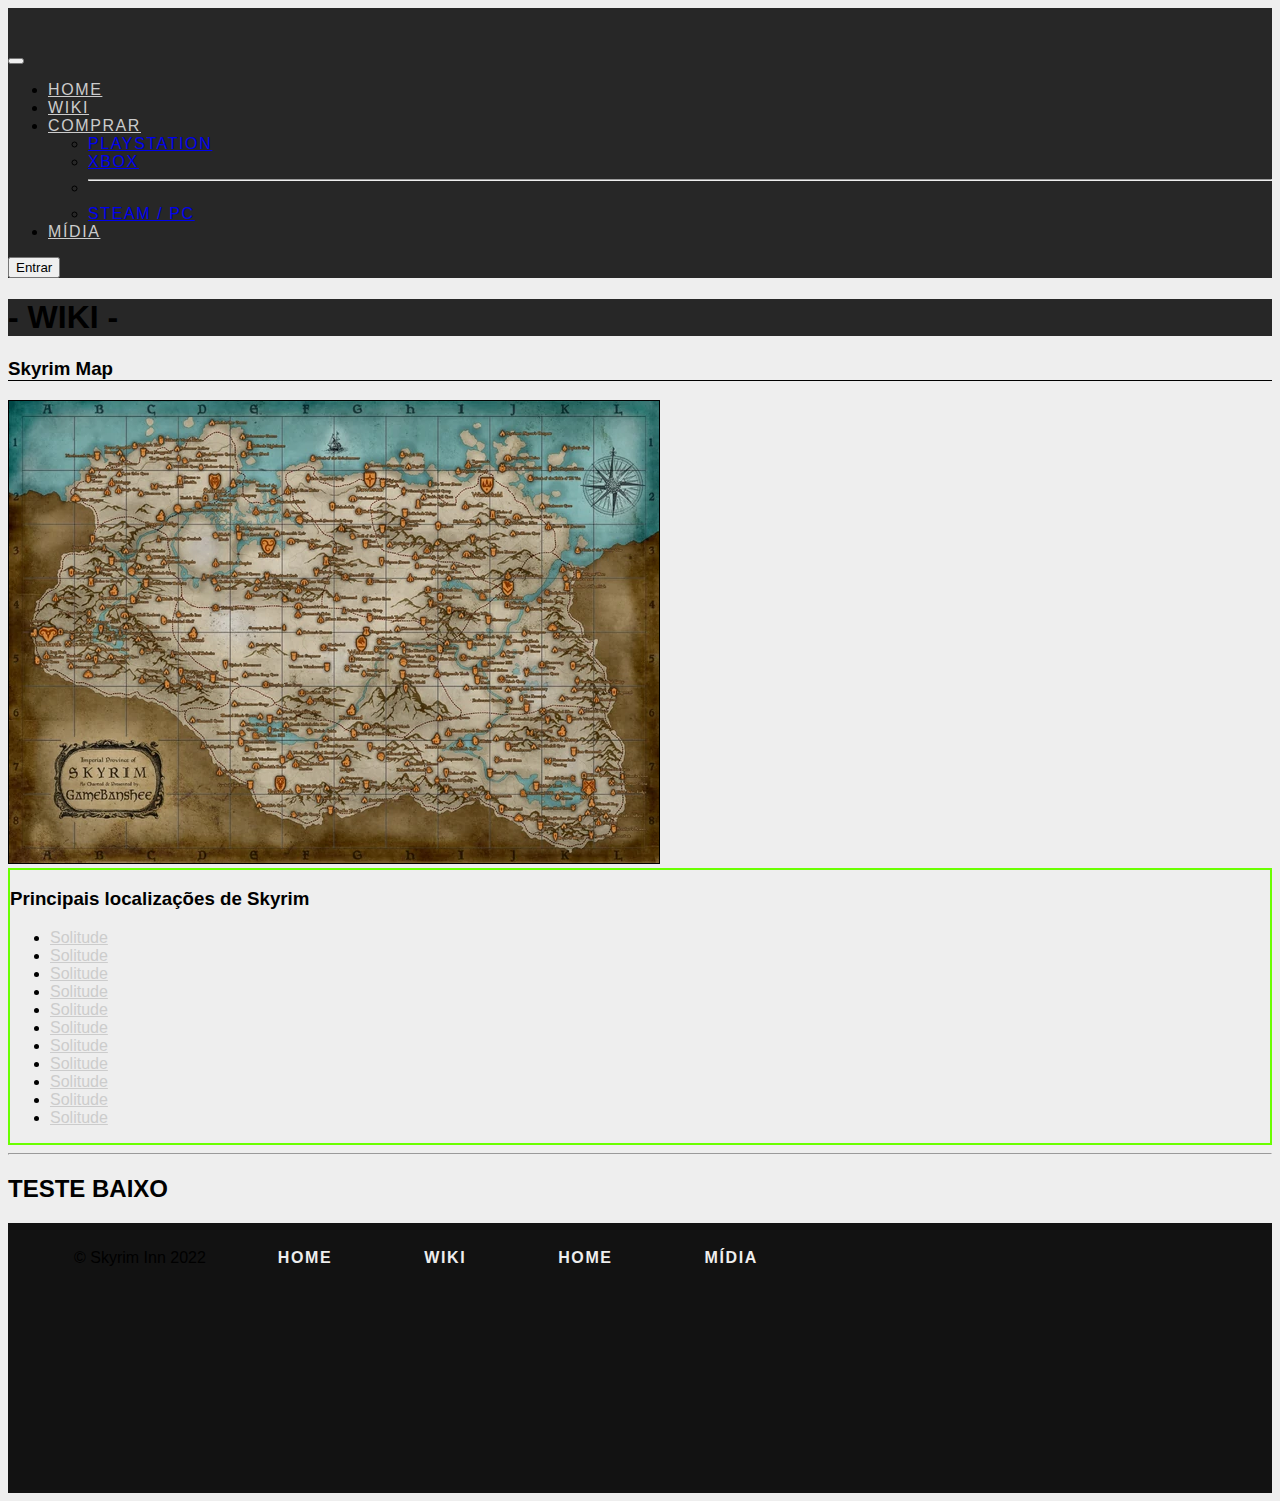
==== wiki.html @ 71aac6a0 "andamento wiki" ====
<!DOCTYPE html>
<html lang="pt-br">

<head>
    <meta charset="UTF-8">
    <meta http-equiv="X-UA-Compatible"
        content="IE=edge">
    <meta name="viewport"
        content="width=device-width, initial-scale=1.0">

    <!-- Bootstrap -->
    <link
        href="https://cdn.jsdelivr.net/npm/bootstrap@5.2.0/dist/css/bootstrap.min.css"
        rel="stylesheet"
        integrity="sha384-gH2yIJqKdNHPEq0n4Mqa/HGKIhSkIHeL5AyhkYV8i59U5AR6csBvApHHNl/vI1Bx"
        crossorigin="anonymous">

    <!-- Font Awesome -->
    <link rel="stylesheet"
        href="https://cdnjs.cloudflare.com/ajax/libs/font-awesome/6.1.2/css/all.min.css"
        integrity="sha512-1sCRPdkRXhBV2PBLUdRb4tMg1w2YPf37qatUFeS7zlBy7jJI8Lf4VHwWfZZfpXtYSLy85pkm9GaYVYMfw5BC1A=="
        crossorigin="anonymous"
        referrerpolicy="no-referrer" />

    <!-- CSS -->
    <link rel="stylesheet"
        href="./css/styles/index.css">
    <link rel="stylesheet" href="./css/styles/wiki.css">



    <title>Skyrim Inn - Wiki</title>
</head>

<body>

    <!-- Início Header -->
    <header class="sticky-top">
        <nav
            class="navbar navbar-expand-md bg-nav p-3">
            <div
                class="container-fluid">
                <a id="logoNav"
                    class="navbar-brand"
                    href="index.html">Skyrim
                    Inn</a>
                <button
                    class="navbar-toggler"
                    type="button"
                    data-bs-toggle="collapse"
                    data-bs-target="#navHeader"
                    aria-controls="navHeader"
                    aria-expanded="false"
                    aria-label="Toggle navigation">
                    <span
                        class="navbar-toggler-icon"></span>
                </button>
                <div class="collapse navbar-collapse"
                    id="navHeader">
                    <ul
                        class="navbar-nav me-auto mb-2 mb-lg-0">
                        <li
                            class="nav-item">
                            <a class="nav-link active"
                                aria-current="page"
                                href="index.html">Home</a>
                        </li>
                        <li
                            class="nav-item">
                            <a class="nav-link"
                                href="#wikiMain">Wiki</a>
                        </li>
                        <li
                            class="nav-item dropdown">
                            <a class="nav-link dropdown-toggle"
                                href="#"
                                role="button"
                                data-bs-toggle="dropdown"
                                aria-expanded="false">
                                Comprar
                            </a>
                            <ul
                                class="dropdown-menu">
                                <li><a class="dropdown-item"
                                        href="https://store.playstation.com/pt-br/product/UP1003-PPSA03746_00-SKY10ANNIVERSARY">Playstation</a>
                                </li>
                                <li><a class="dropdown-item"
                                        href="https://www.xbox.com/pt-BR/games/store/the-elder-scrolls-v-skyrim-anniversary-edition/9PBN02CTMRTH/0010/B41T554WTXZS">Xbox</a>
                                </li>
                                <li>
                                    <hr
                                        class="dropdown-divider">
                                </li>
                                <li><a class="dropdown-item"
                                        href="https://store.steampowered.com/sub/626153/">Steam
                                        /
                                        PC</a>
                                </li>
                            </ul>
                        </li>
                        <li
                            class="nav-item">
                            <a class="nav-link"
                                href="#">Mídia</a>
                        </li>
                    </ul>
                    <form class="d-flex"
                        role="search">
                        <button
                            class="btn btn-outline-warning"
                            type="submit">Entrar</button>
                    </form>
                </div>
            </div>
        </nav>
    </header><!-- Fim Header -->


    <section id="mainWiki">

        <div class="container-fluid ">
            <!-- ROW 1 -->
            <div class="row wiki d-flex justify-content-start p-3">
                <div class="col-10">
                    <div>
                        <h1 class="text-light">- WIKI -</h1>
                    </div>

                    
                </div>
            </div>
            <!-- ROW 2 -->
            <div class="row d-flex justify-content-around p-3">

                <div class="col-12 col-md-6 mb-5 mb-md-0 p-2">
                    <div>
                        <h3 class="titulo">Skyrim Map</h3>
                        <a href="./assets/Skyrimmap.jpg"><img class="img-fluid mapa my-3" src="./assets/Skyrimmap.jpg" alt="mapa de skyrim"></a>
                    </div>
                </div>

                <div class="col-12 col-md-4 mb-5 mb-md-0 p-2 b">
                    <div>
                        <h3>Principais localizações de Skyrim</h3>
                        
                        <ul class="navbar-nav">
                            <li class="nav-item"><a class="nav-link" href="#">Solitude</a></li>
                            <li class="nav-item"><a class="nav-link" href="#">Solitude</a></li>
                            <li class="nav-item"><a class="nav-link" href="#">Solitude</a></li>
                            <li class="nav-item"><a class="nav-link" href="#">Solitude</a></li>
                            <li class="nav-item"><a class="nav-link" href="#">Solitude</a></li>
                            <li class="nav-item"><a class="nav-link" href="#">Solitude</a></li>
                            <li class="nav-item"><a class="nav-link" href="#">Solitude</a></li>
                            <li class="nav-item"><a class="nav-link" href="#">Solitude</a></li>
                            <li class="nav-item"><a class="nav-link" href="#">Solitude</a></li>
                            <li class="nav-item"><a class="nav-link" href="#">Solitude</a></li>
                            <li class="nav-item"><a class="nav-link" href="#">Solitude</a></li>
                            
                        </ul>
                    </div>
                </div>

            </div>

            <hr>
            <!-- ROW 3 -->
            <div class="row p-3">
                <div class="col-12 p-2">

                    <div>
                        <h2>TESTE BAIXO</h2>
                    </div>

                </div>
            </div>

        </div>
    </section>

    <footer class="d-flex align-items-center">
        <div class="container">
            <div class="row">
                <div class="col-12 d-flex justify-content-center">

                    

                    <ul>
                        <li><div class="nav-brand text-light">
                            &copy; Skyrim Inn 2022
                        </div></li>
                        <li><a href="#">Home</a></li>
                        <li><a href="#">Wiki</a></li>
                        <li><a href="#">Home</a></li>
                        <li><a href="#">Mídia</a></li>
                    </ul>
                    
                </div>
            </div>
        </div>
    </footer>

    <!-- Bootstrap -->
    <script
        src="https://cdn.jsdelivr.net/npm/bootstrap@5.2.0/dist/js/bootstrap.bundle.min.js"
        integrity="sha384-A3rJD856KowSb7dwlZdYEkO39Gagi7vIsF0jrRAoQmDKKtQBHUuLZ9AsSv4jD4Xa"
        crossorigin="anonymous"></script>
    <script
        src="https://cdn.jsdelivr.net/npm/@popperjs/core@2.11.5/dist/umd/popper.min.js"
        integrity="sha384-Xe+8cL9oJa6tN/veChSP7q+mnSPaj5Bcu9mPX5F5xIGE0DVittaqT5lorf0EI7Vk"
        crossorigin="anonymous"></script>

    <!-- JavaScript -->
    <script
        src="./js/script.js"></script>
</body>

</html>
---- css/styles/index.css ----
.b {
    border: 2px solid rgb(106, 255, 0);
}



@import url('https://fonts.googleapis.com/css2?family=Roboto:wght@400;700&display=swap');



/* ------------------------------------------------ */



body {
    background-color: #121212;
    font-family: 'Roboto', sans-serif;
    background-image: url(/assets/sk2.jpg);
    background-repeat: no-repeat;
    background-position: center;
    background-size: cover;
    background-attachment: fixed;
}


/* HEADER E NAV */
header {
    text-transform: uppercase;
    letter-spacing: 0.1em;

}

footer {
    height: 30vh;
    width: 100%;
    background-color: #121212;
}

footer ul {
    display: flex;
    list-style: none;
}

footer ul li {
    padding: 1em;
    margin: 10px;
}

footer ul li a{
    color: #eee;
    text-decoration: none;
    text-transform: uppercase;
    letter-spacing: 0.1em;
    padding: 10px 20px;
    font-weight: bold;
    border-radius: 5px;
    transition: all 0.2s ease-in-out;
}

footer ul li a:hover {
    color: #000;
    background-color: #fff;

}

/* ------- NAV------ */

.bg-nav {
    background-color: #272727;
}

.nav-link {
    color: #ccc !important;
}

.nav-link:hover {
    color: #7a7a7a !important;
}

#logoNav {
    background-image: url(https://elderscrolls.bethesda.net/images/franchise-icon-elderscrolls.svg?b311f6752dbd0cab50f4dbff2a12afcd);
    clip: auto;
    color: transparent;
    display: block;
    height: 0;
    margin: 0;
    overflow: hidden;
    padding: 0;
    text-indent: 100%;
    white-space: nowrap;
    width: 0;
    background-position-y: center;
    background-repeat: no-repeat;
    display: block;
    height: 39px;
    margin: 0 16px 0 0;
    order: 0;
    width: 172px;
}

/* -----------------  HOME -------------------- */

#home {
    height: 100vh;
    display: flex;
    align-items: center;
    
}

#home h3 {
    font-size: clamp(1em, 1.5vw, 2em);
}

#home p {
    font-size: clamp(0.6em, 0.7vw, 1.2em);
}



.divCapa {
    background-color: #000;
    border: 1px solid #fff;
}

.divTrailer iframe{
    margin-top: 1em;
}

.tituloTrailer {
    padding: 1em 0 1em 0;
    border-bottom: 2px solid #ccc;
    color: #eee;
    letter-spacing: 0.080em;
    text-transform: uppercase
}

.tituloTrailer p {
    text-transform: none;
}


/* -------------- CARDS ------------------- */

.card {
    background-color: #000 !important;
    color: #fff !important;
}


.bg-content {
    background-color: rgba(0, 0, 0, 0.8);
}

.mainHomeTitle {
    border-bottom: 2px solid #fff;
}

@media (min-width:240px) and (max-width:400px) {
    iframe {
        width: 100%;
        height: 200px;
    }
}
---- css/styles/wiki.css ----
body {
    background-color: #eee;
    background-image: none;
}

.titulo {
    border-bottom: 1px solid #000;
}

.wiki {
    background-color: #272727;
}

.mapa {
    border: 1px solid #000;
}
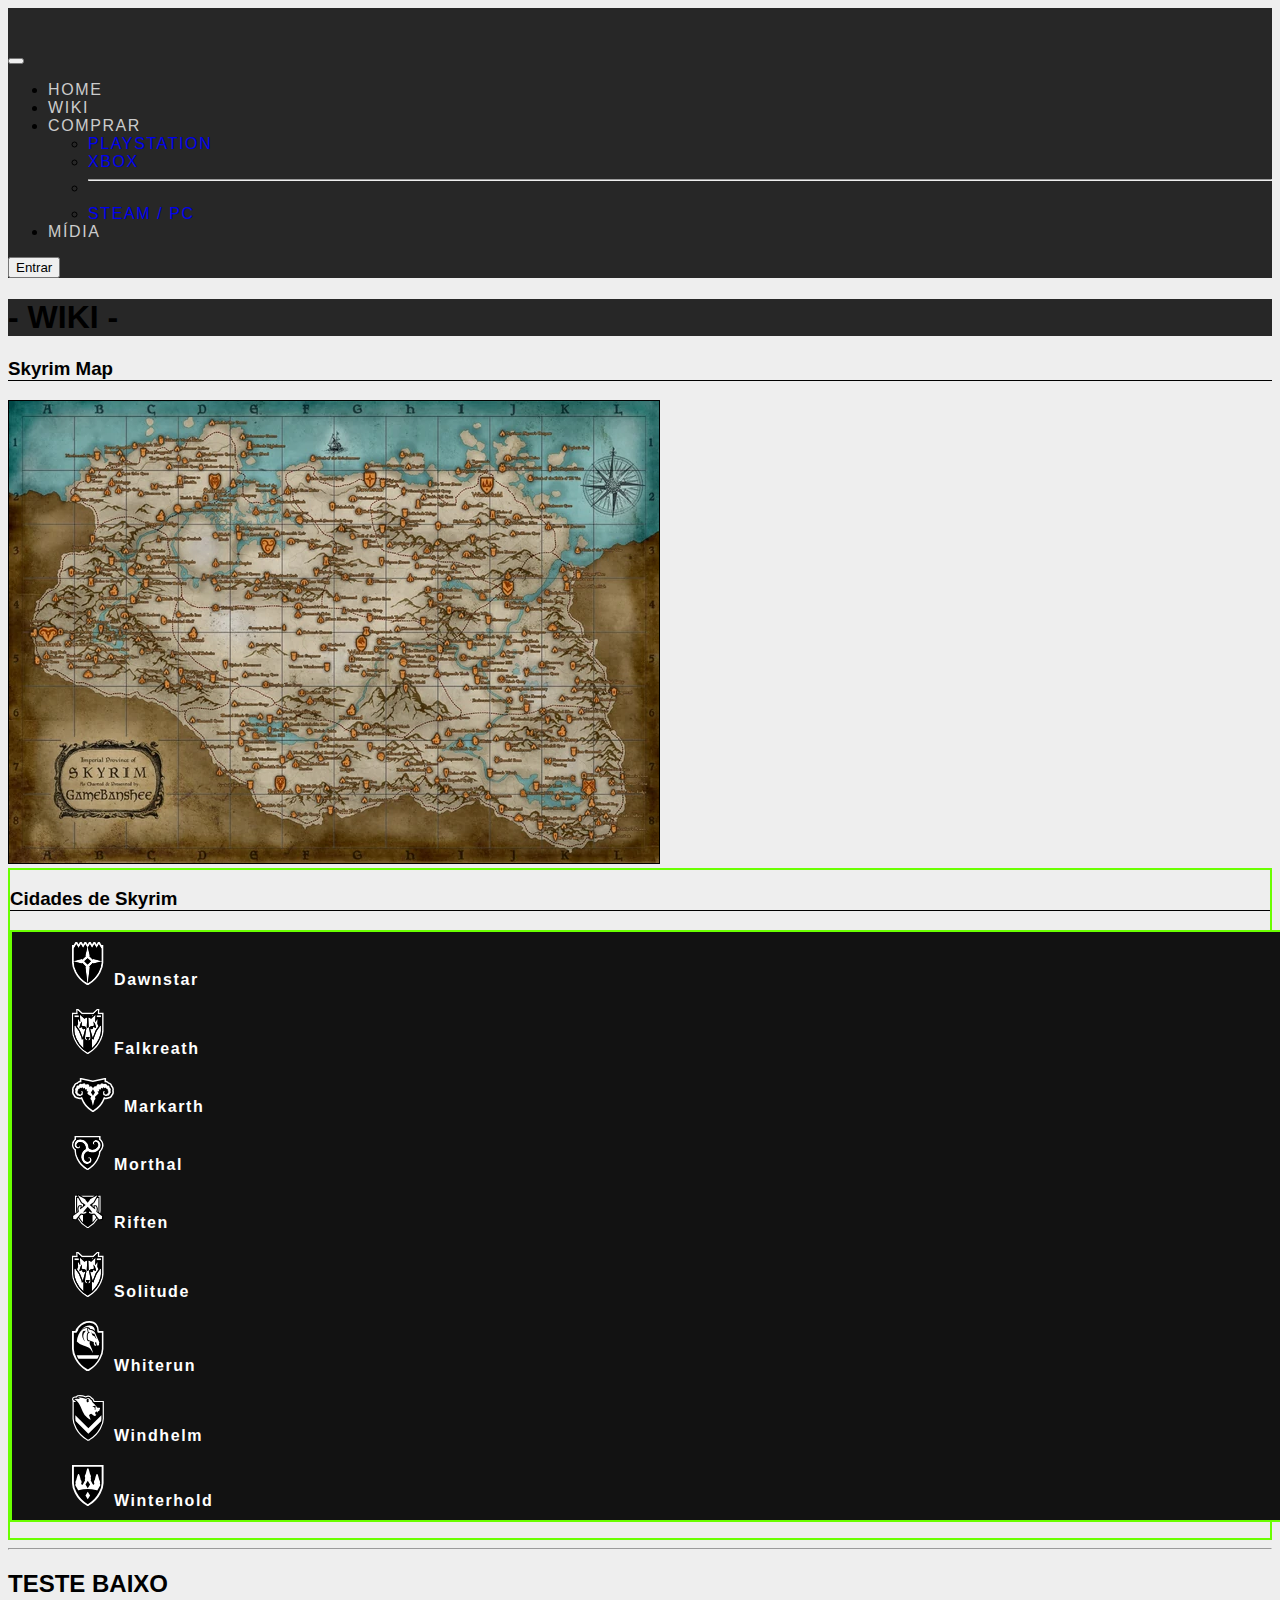
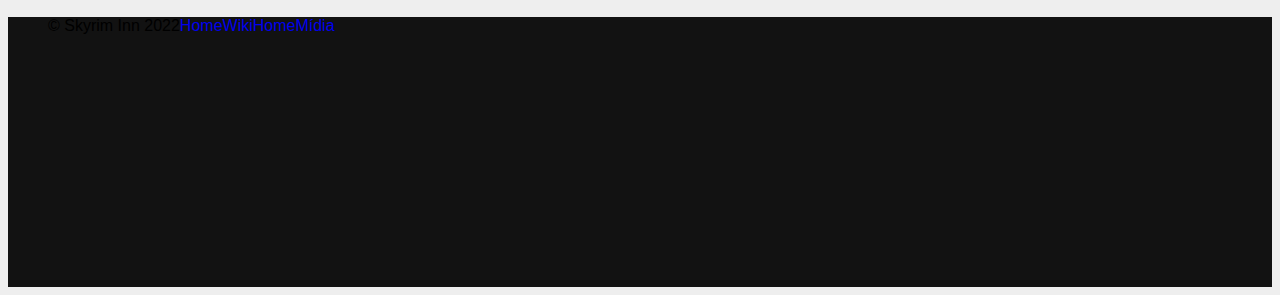
==== commit e50ff974: "cidades skyrim list" ====
--- a/wiki.html
+++ b/wiki.html
@@ -107,7 +107,7 @@
                     <form class="d-flex"
                         role="search">
                         <button
-                            class="btn btn-outline-warning"
+                            class="btn btn-outline-danger"
                             type="submit">Entrar</button>
                     </form>
                 </div>
@@ -141,22 +141,28 @@
 
                 <div class="col-12 col-md-4 mb-5 mb-md-0 p-2 b">
                     <div>
-                        <h3>Principais localizações de Skyrim</h3>
+                        <h3 class="text-center titulo">Cidades de Skyrim</h3>
                         
-                        <ul class="navbar-nav">
-                            <li class="nav-item"><a class="nav-link" href="#">Solitude</a></li>
-                            <li class="nav-item"><a class="nav-link" href="#">Solitude</a></li>
-                            <li class="nav-item"><a class="nav-link" href="#">Solitude</a></li>
-                            <li class="nav-item"><a class="nav-link" href="#">Solitude</a></li>
-                            <li class="nav-item"><a class="nav-link" href="#">Solitude</a></li>
-                            <li class="nav-item"><a class="nav-link" href="#">Solitude</a></li>
-                            <li class="nav-item"><a class="nav-link" href="#">Solitude</a></li>
-                            <li class="nav-item"><a class="nav-link" href="#">Solitude</a></li>
-                            <li class="nav-item"><a class="nav-link" href="#">Solitude</a></li>
-                            <li class="nav-item"><a class="nav-link" href="#">Solitude</a></li>
-                            <li class="nav-item"><a class="nav-link" href="#">Solitude</a></li>
-                            
-                        </ul>
+
+                        <div class="divLocations p-3">
+
+                            <ul class="listLocations p-2 b">
+                                
+                                <li class="itemsLocations"><a class="linkLocations" href=""><img width="32" src="./assets/svgMap/Dawnstar.svg" alt="">Dawnstar</a></li>
+                                <li class="itemsLocations"><a class="linkLocations" href=""><img width="32" src="./assets/svgMap/Solitude.svg" alt="">Falkreath</a></li>
+                                <li class="itemsLocations"><a class="linkLocations" href=""><img width="42" src="./assets/svgMap/MarkarthSide.svg" alt="">Markarth</a></li>
+                                <li class="itemsLocations"><a class="linkLocations" href=""><img width="32" src="./assets/svgMap/Morthal.svg" alt="">Morthal</a></li>
+                                <li class="itemsLocations"><a class="linkLocations" href=""><img width="32" src="./assets/svgMap/Riften.svg" alt="">Riften</a></li>
+                                <li class="itemsLocations"><a class="linkLocations" href=""><img width="32" src="./assets/svgMap/Solitude.svg" alt="">Solitude</a></li>
+                                <li class="itemsLocations"><a class="linkLocations" href=""><img width="32" src="./assets/svgMap/Whiterun.svg" alt="">Whiterun</a></li>
+                                <li class="itemsLocations"><a class="linkLocations" href=""><img width="32" src="./assets/svgMap/Windhelm.svg" alt="">Windhelm</a></li>
+                                <li class="itemsLocations"><a class="linkLocations" href=""><img width="32" src="./assets/svgMap/Winterhold.svg" alt="">Winterhold</a></li>
+                                
+                                
+                                
+                            </ul>
+
+                        </div>
                     </div>
                 </div>
 
@@ -199,6 +205,14 @@
         </div>
     </footer>
 
+
+
+
+
+
+
+
+
     <!-- Bootstrap -->
     <script
         src="https://cdn.jsdelivr.net/npm/bootstrap@5.2.0/dist/js/bootstrap.bundle.min.js"
--- a/css/styles/index.css
+++ b/css/styles/index.css
@@ -22,6 +22,9 @@
     background-attachment: fixed;
 }
 
+a {
+    text-decoration: none;
+}
 
 /* HEADER E NAV */
 header {
@@ -32,7 +35,7 @@
 
 footer {
     height: 30vh;
-    width: 100%;
+
     background-color: #121212;
 }
 
@@ -41,12 +44,11 @@
     list-style: none;
 }
 
-footer ul li {
-    padding: 1em;
+/* footer ul li {
     margin: 10px;
-}
+} */
 
-footer ul li a{
+/* footer ul li a{
     color: #eee;
     text-decoration: none;
     text-transform: uppercase;
@@ -55,7 +57,7 @@
     font-weight: bold;
     border-radius: 5px;
     transition: all 0.2s ease-in-out;
-}
+} */
 
 footer ul li a:hover {
     color: #000;
@@ -160,4 +162,5 @@
         width: 100%;
         height: 200px;
     }
-}+}
+
--- a/css/styles/wiki.css
+++ b/css/styles/wiki.css
@@ -6,6 +6,8 @@
     background-image: none;
 }
 
+
+/* WIKI PAGE */
 .titulo {
     border-bottom: 1px solid #000;
 }
@@ -16,4 +18,32 @@
 
 .mapa {
     border: 1px solid #000;
+}
+
+/* LISTA CIDADES DE SKYRIM */
+.listLocations {
+    list-style: none;
+    background-color: #121212;
+    width: 100%;
+
+}
+
+.itemsLocations {
+    padding: 10px 20px;
+    max-width: 200px;
+    
+}
+
+.linkLocations {
+    color: #fff;
+    letter-spacing: 0.1em;
+    font-weight: bold;
+}
+
+.linkLocations img {
+    margin-right: 10px;
+}
+
+.linkLocations:hover {
+    color: #ff0000;
 }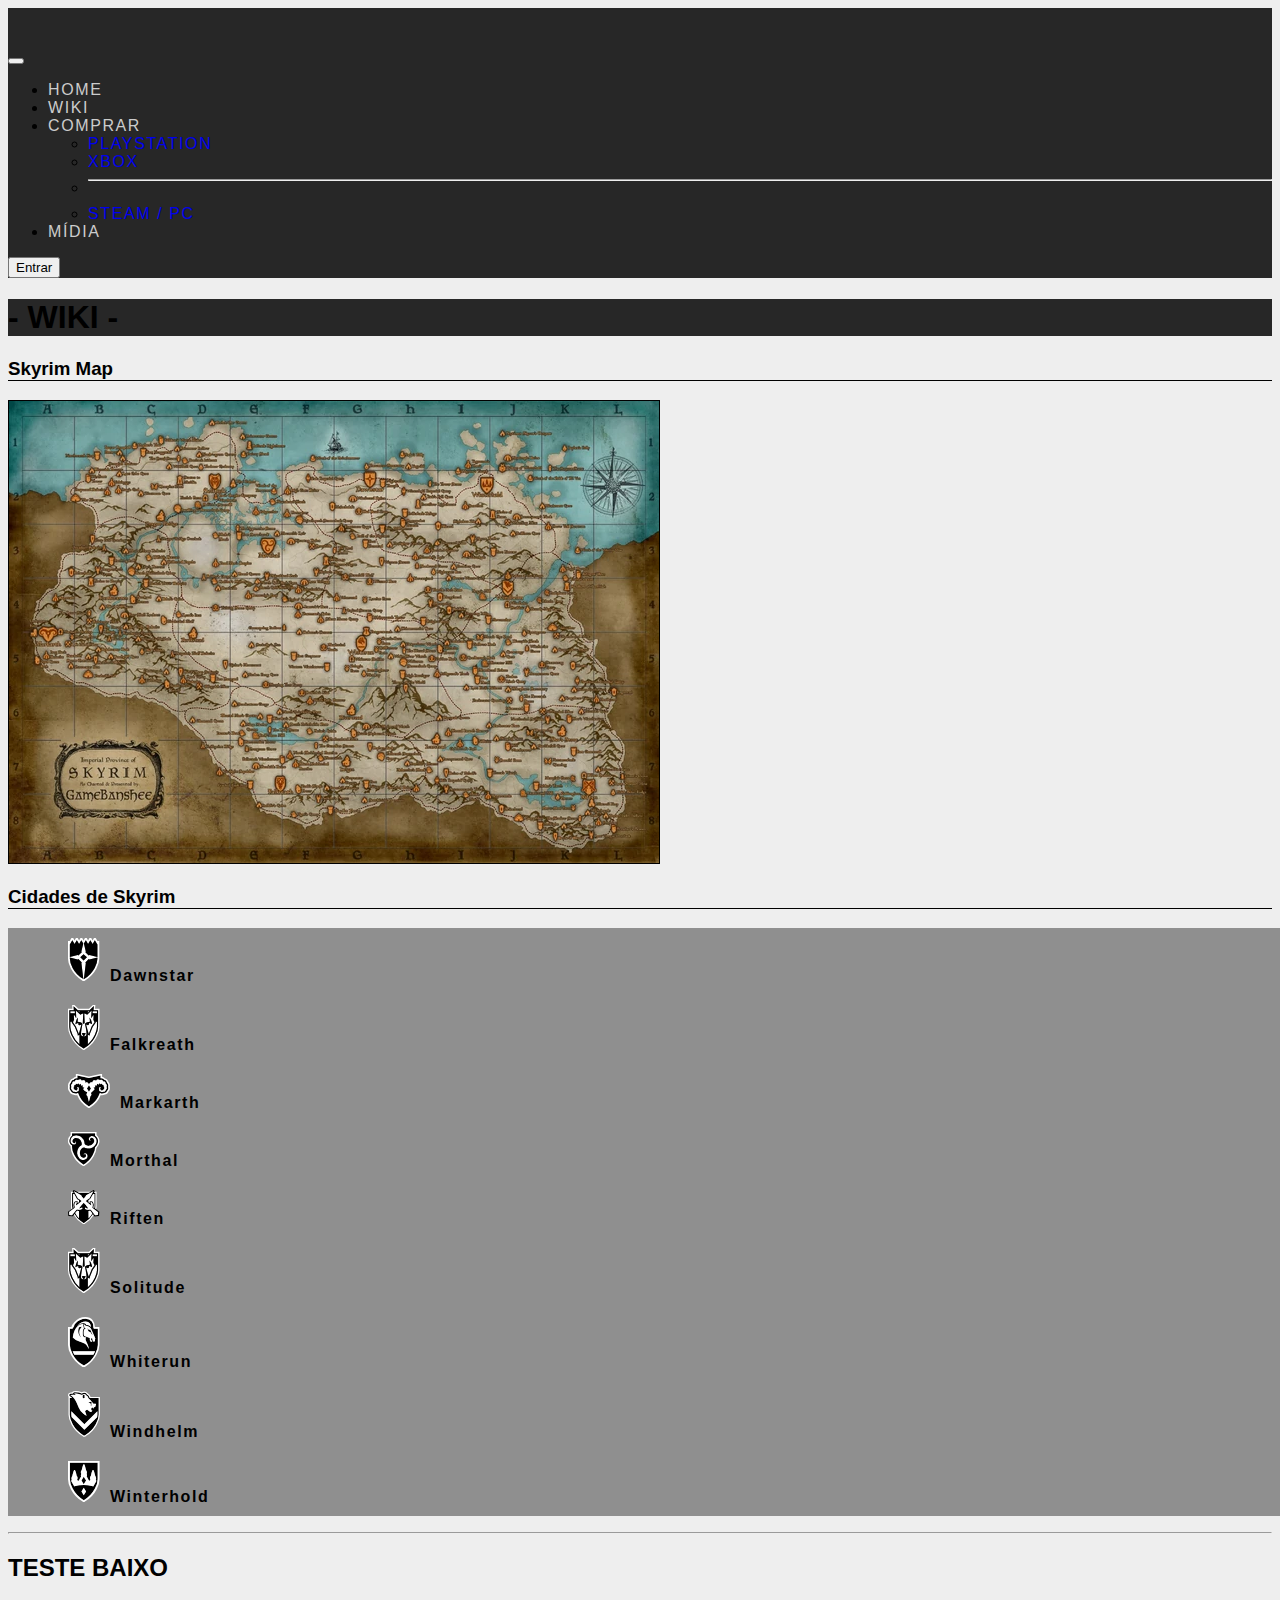
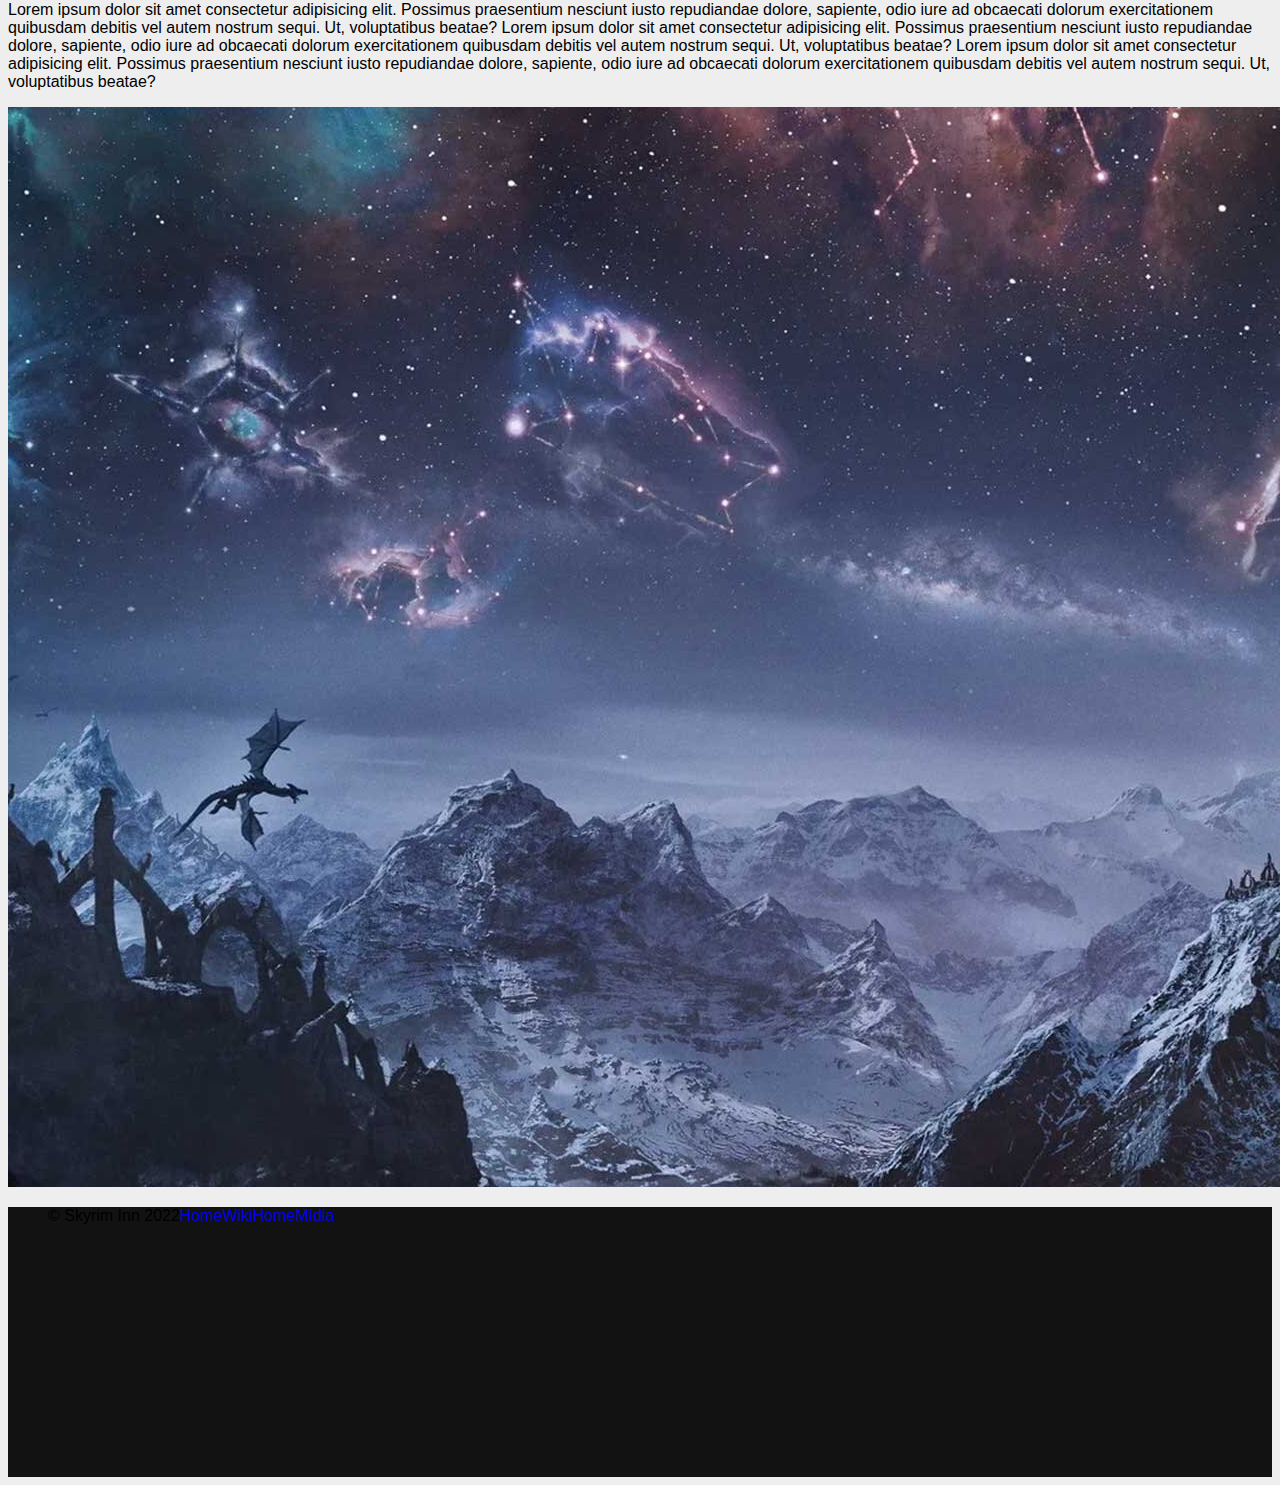
==== commit 0a4a56e4: "tentando url automatico" ====
--- a/wiki.html
+++ b/wiki.html
@@ -129,7 +129,7 @@
                     
                 </div>
             </div>
-            <!-- ROW 2 -->
+            <!-- ROW 2 (MAPA E LISTA CITY)-->
             <div class="row d-flex justify-content-around p-3">
 
                 <div class="col-12 col-md-6 mb-5 mb-md-0 p-2">
@@ -139,16 +139,16 @@
                     </div>
                 </div>
 
-                <div class="col-12 col-md-4 mb-5 mb-md-0 p-2 b">
+                <div class="col-12 col-md-4 mb-5 mb-md-0 p-2">
                     <div>
                         <h3 class="text-center titulo">Cidades de Skyrim</h3>
                         
 
                         <div class="divLocations p-3">
 
-                            <ul class="listLocations p-2 b">
-                                
-                                <li class="itemsLocations"><a class="linkLocations" href=""><img width="32" src="./assets/svgMap/Dawnstar.svg" alt="">Dawnstar</a></li>
+                            <ul class="listLocations p-2">
+                                
+                                <li class="itemsLocations"><a id="dawnstar" class="teste linkLocations" href=""><img width="32" src="./assets/svgMap/Dawnstar.svg" alt="">Dawnstar</a></li>
                                 <li class="itemsLocations"><a class="linkLocations" href=""><img width="32" src="./assets/svgMap/Solitude.svg" alt="">Falkreath</a></li>
                                 <li class="itemsLocations"><a class="linkLocations" href=""><img width="42" src="./assets/svgMap/MarkarthSide.svg" alt="">Markarth</a></li>
                                 <li class="itemsLocations"><a class="linkLocations" href=""><img width="32" src="./assets/svgMap/Morthal.svg" alt="">Morthal</a></li>
@@ -175,6 +175,18 @@
 
                     <div>
                         <h2>TESTE BAIXO</h2>
+                    </div>
+
+                    <div>
+                        <p>
+                            Lorem ipsum dolor sit amet consectetur adipisicing elit. Possimus praesentium nesciunt iusto repudiandae dolore, sapiente, odio iure ad obcaecati dolorum exercitationem quibusdam debitis vel autem nostrum sequi. Ut, voluptatibus beatae?
+                            Lorem ipsum dolor sit amet consectetur adipisicing elit. Possimus praesentium nesciunt iusto repudiandae dolore, sapiente, odio iure ad obcaecati dolorum exercitationem quibusdam debitis vel autem nostrum sequi. Ut, voluptatibus beatae?
+                            Lorem ipsum dolor sit amet consectetur adipisicing elit. Possimus praesentium nesciunt iusto repudiandae dolore, sapiente, odio iure ad obcaecati dolorum exercitationem quibusdam debitis vel autem nostrum sequi. Ut, voluptatibus beatae?
+                        </p>
+                    </div>
+
+                    <div>
+                        <img class="img-fluid" src="./assets/bg2.jpg" alt="">
                     </div>
 
                 </div>
@@ -224,8 +236,9 @@
         crossorigin="anonymous"></script>
 
     <!-- JavaScript -->
-    <script
-        src="./js/script.js"></script>
+    <script src="./js/script.js"></script>
+    <script src="./js/wiki.js"></script>
+        
 </body>
 
 </html>--- a/css/styles/wiki.css
+++ b/css/styles/wiki.css
@@ -23,7 +23,7 @@
 /* LISTA CIDADES DE SKYRIM */
 .listLocations {
     list-style: none;
-    background-color: #121212;
+    background-color: rgba(0, 0, 0, 0.4);
     width: 100%;
 
 }
@@ -35,7 +35,7 @@
 }
 
 .linkLocations {
-    color: #fff;
+    color: #000;
     letter-spacing: 0.1em;
     font-weight: bold;
 }
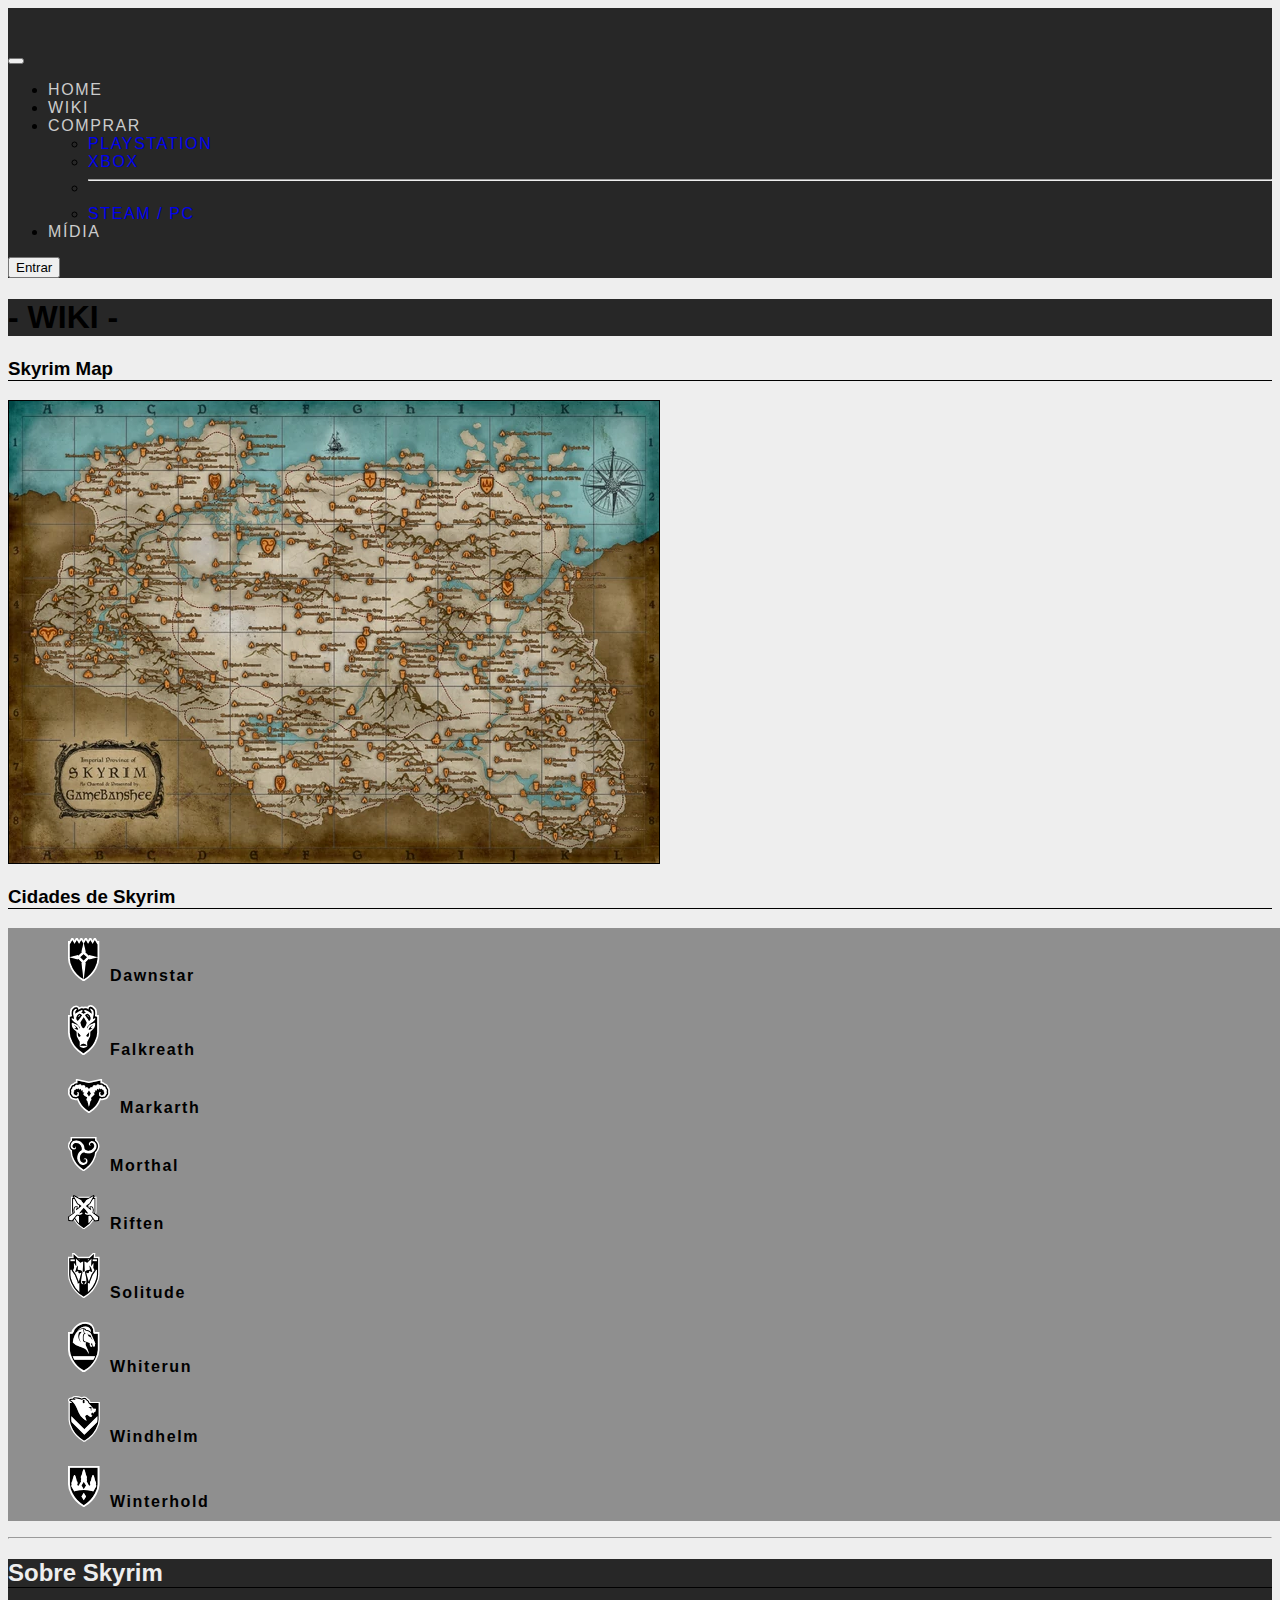
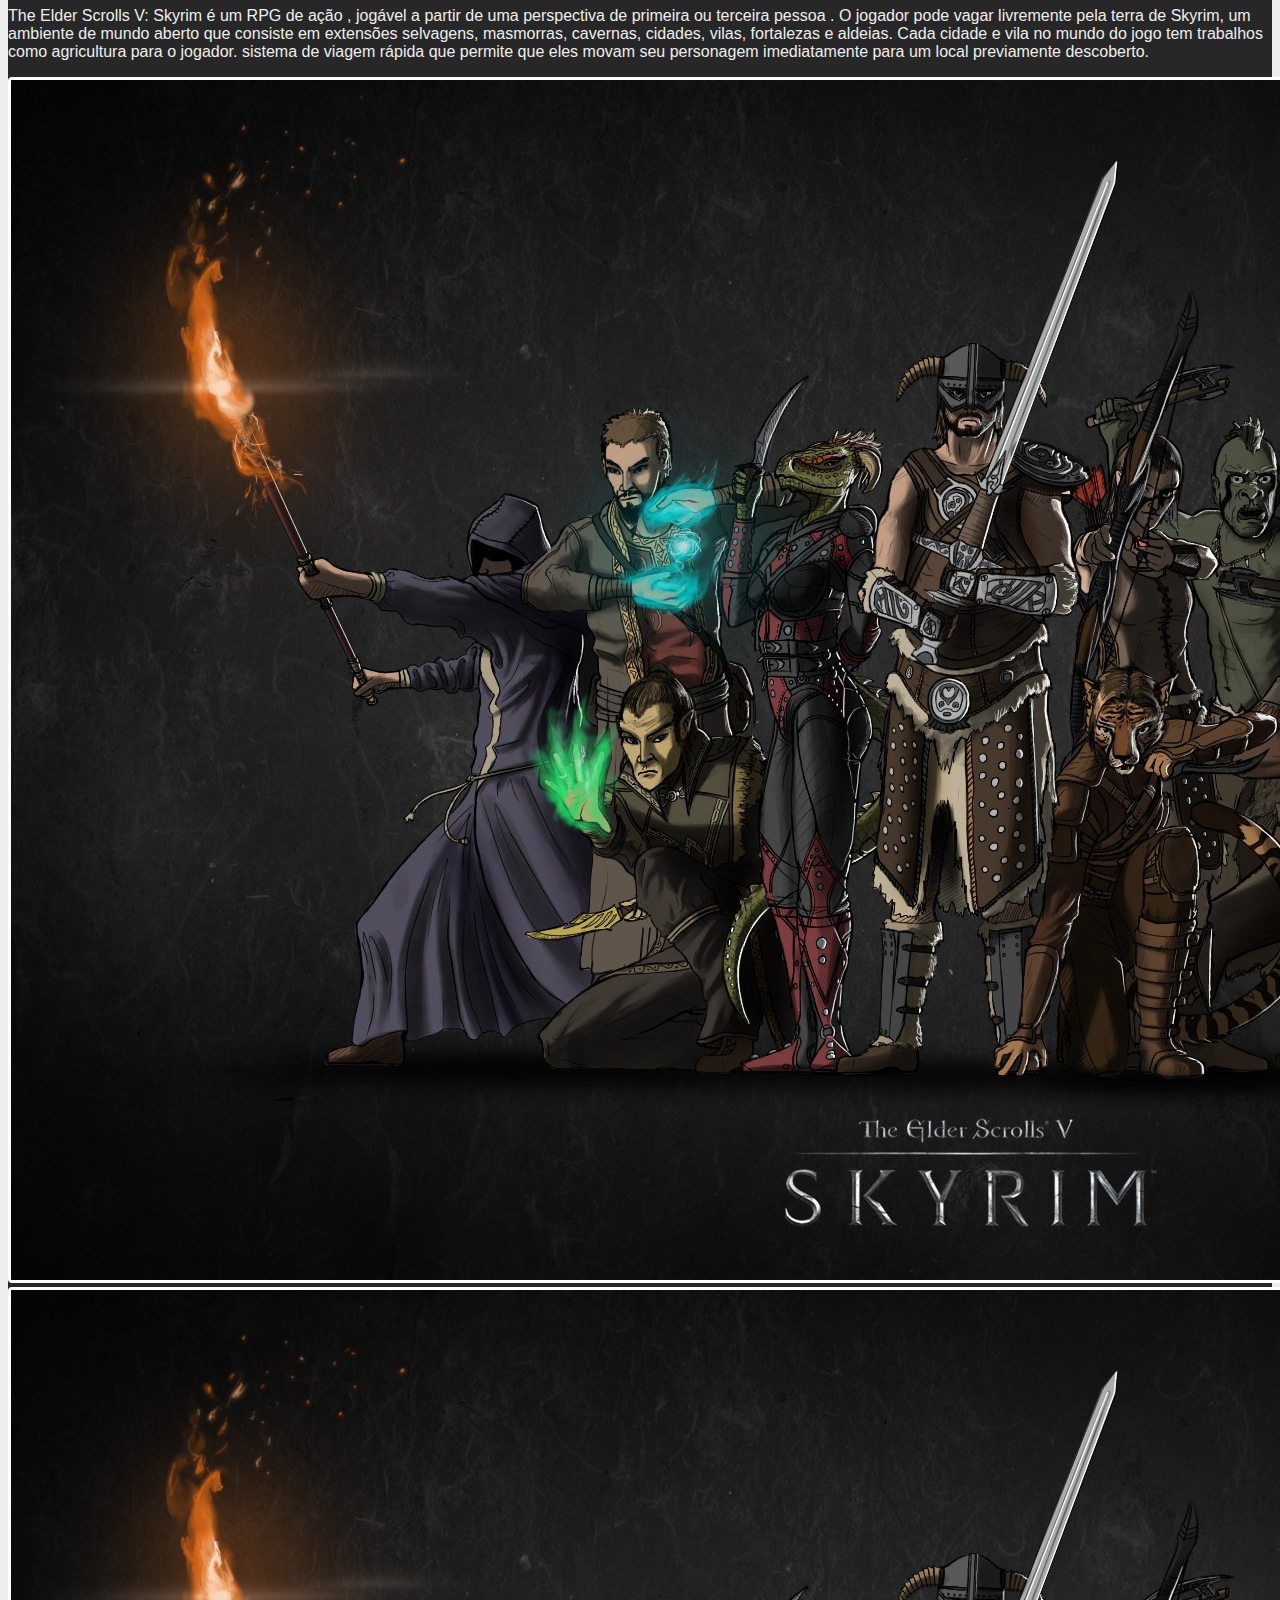
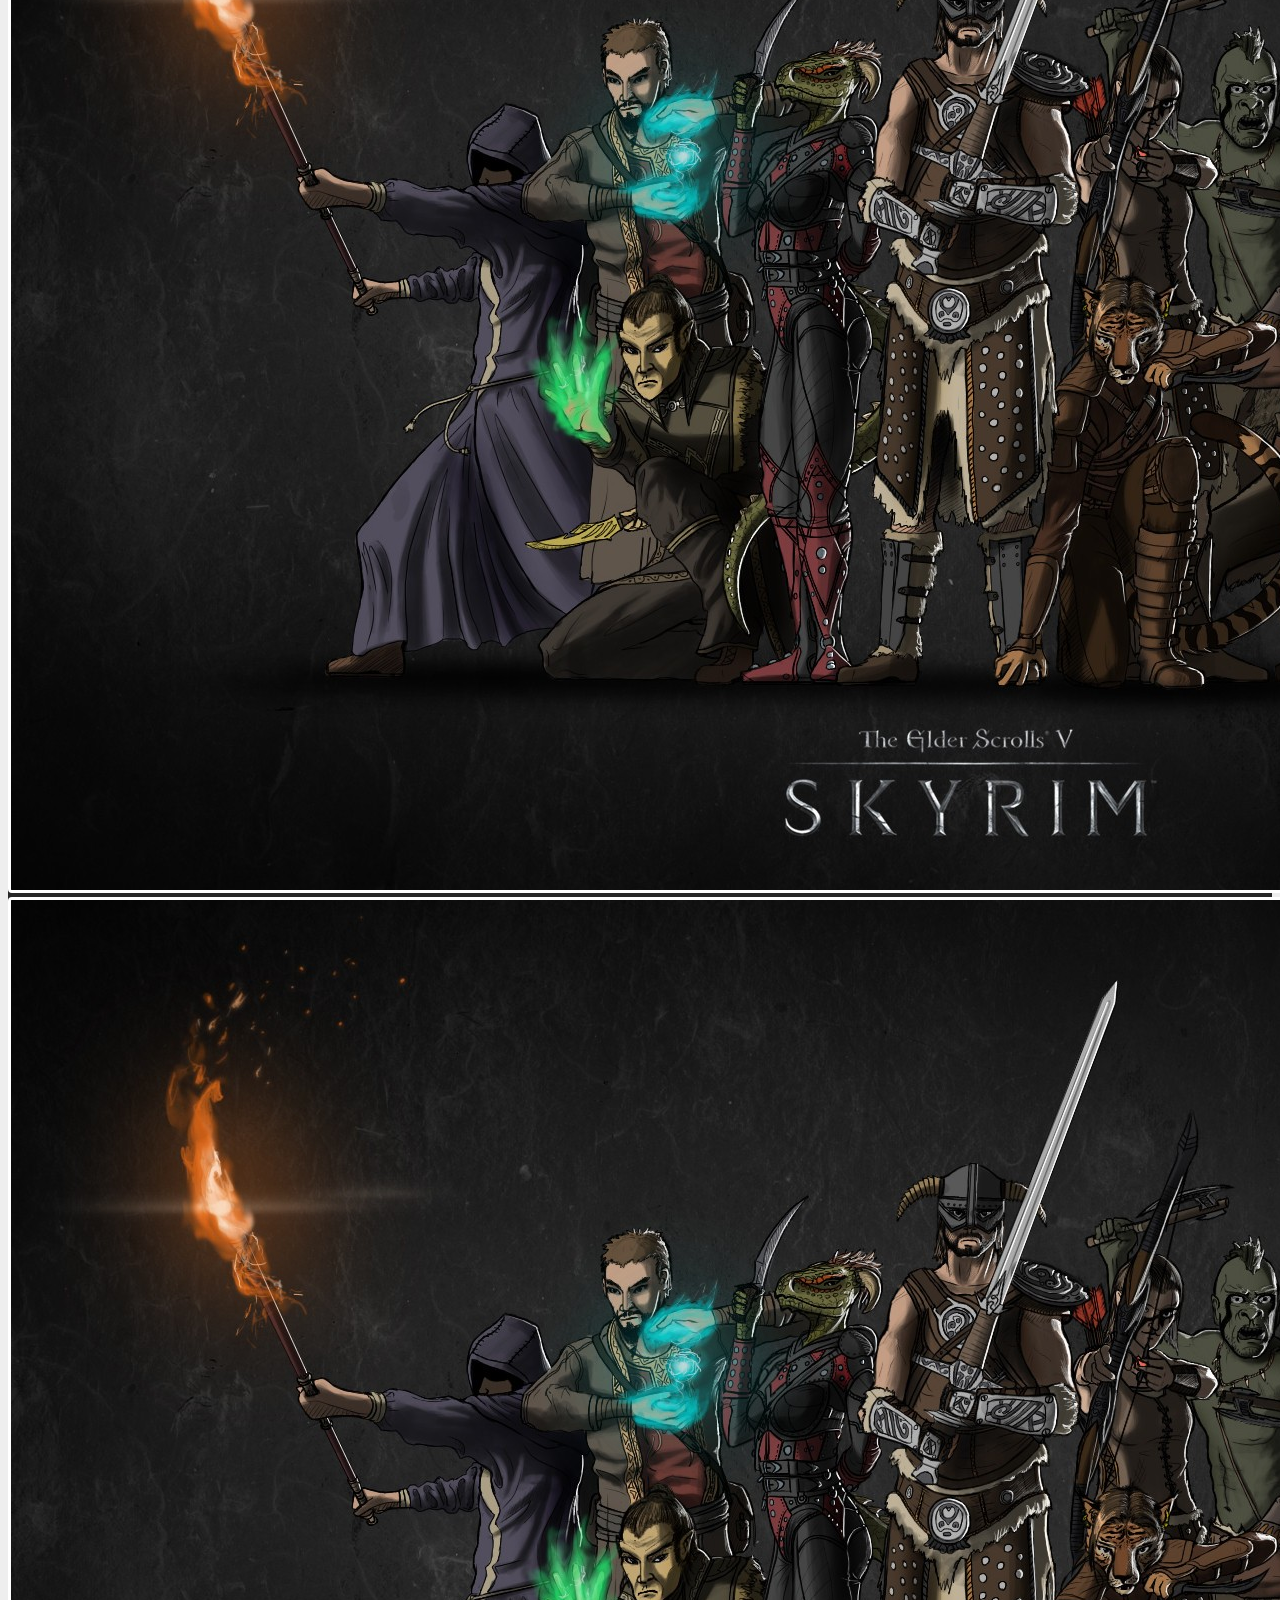
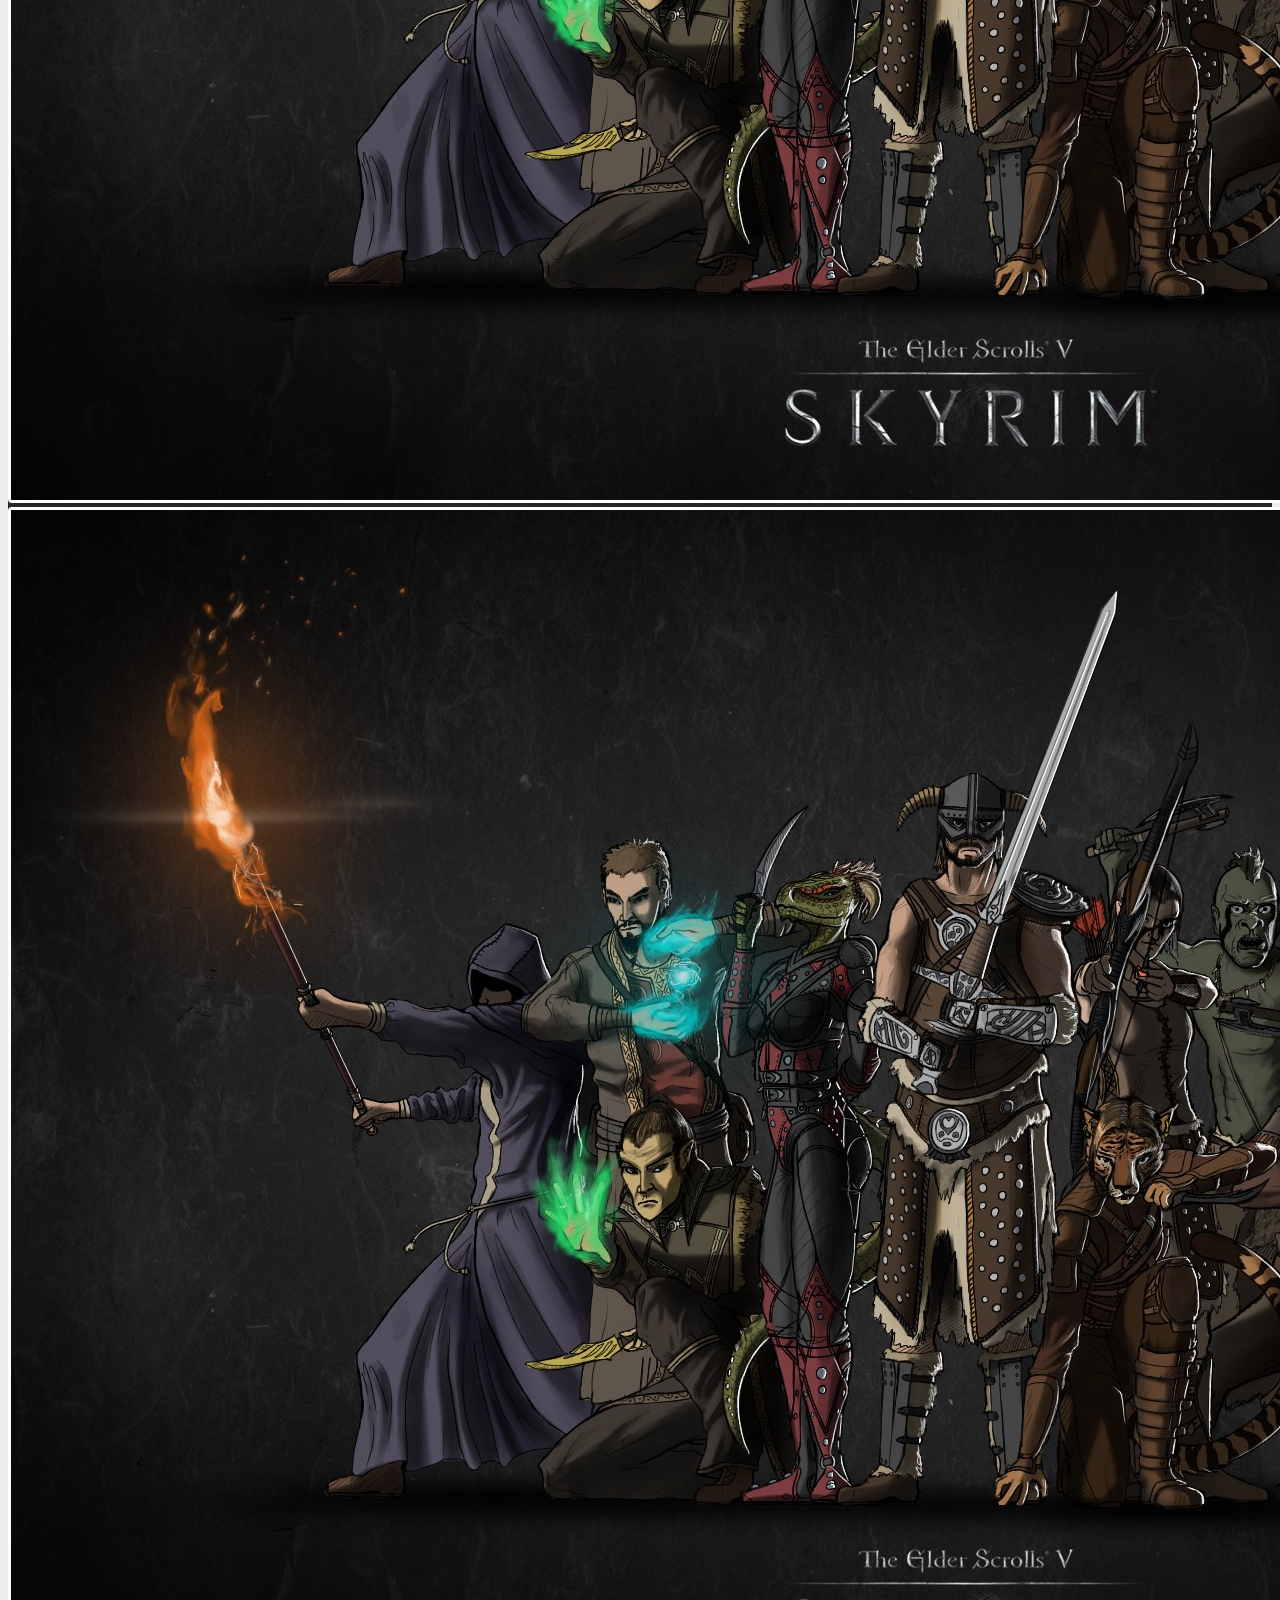
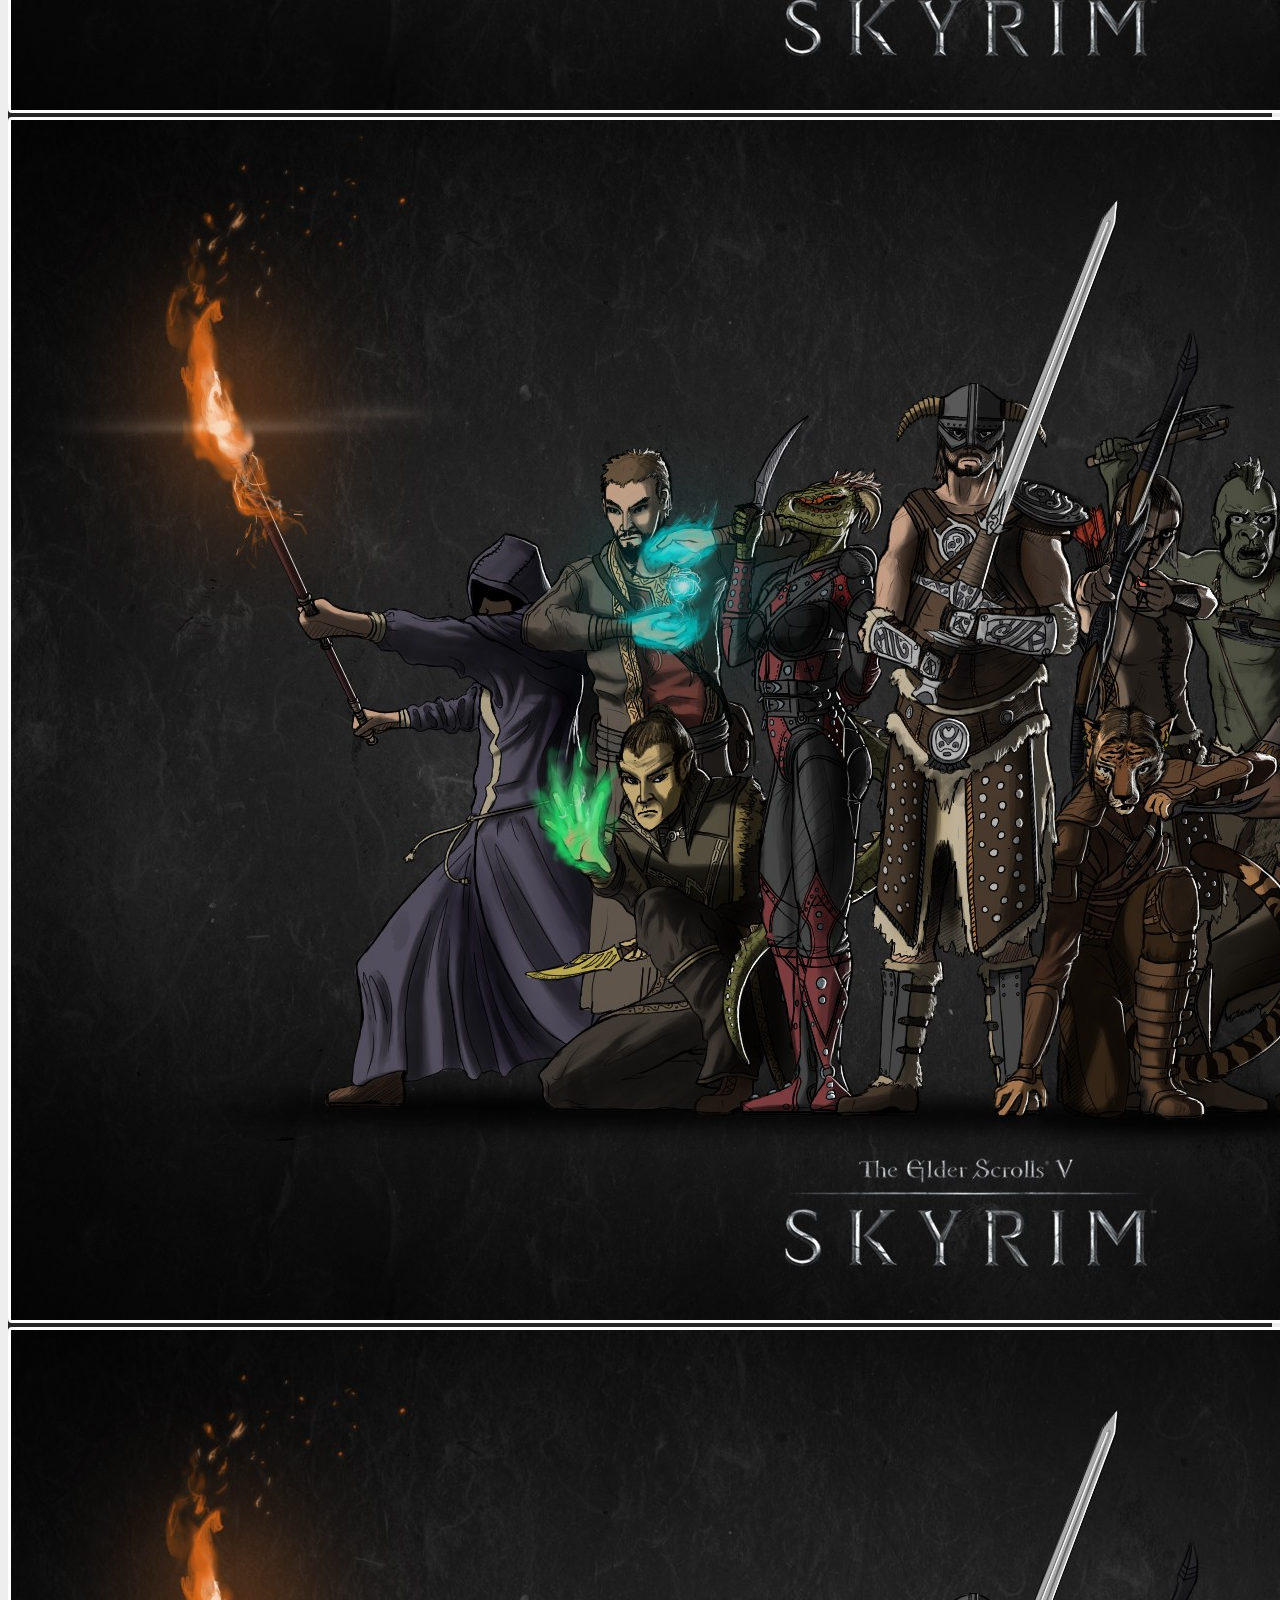
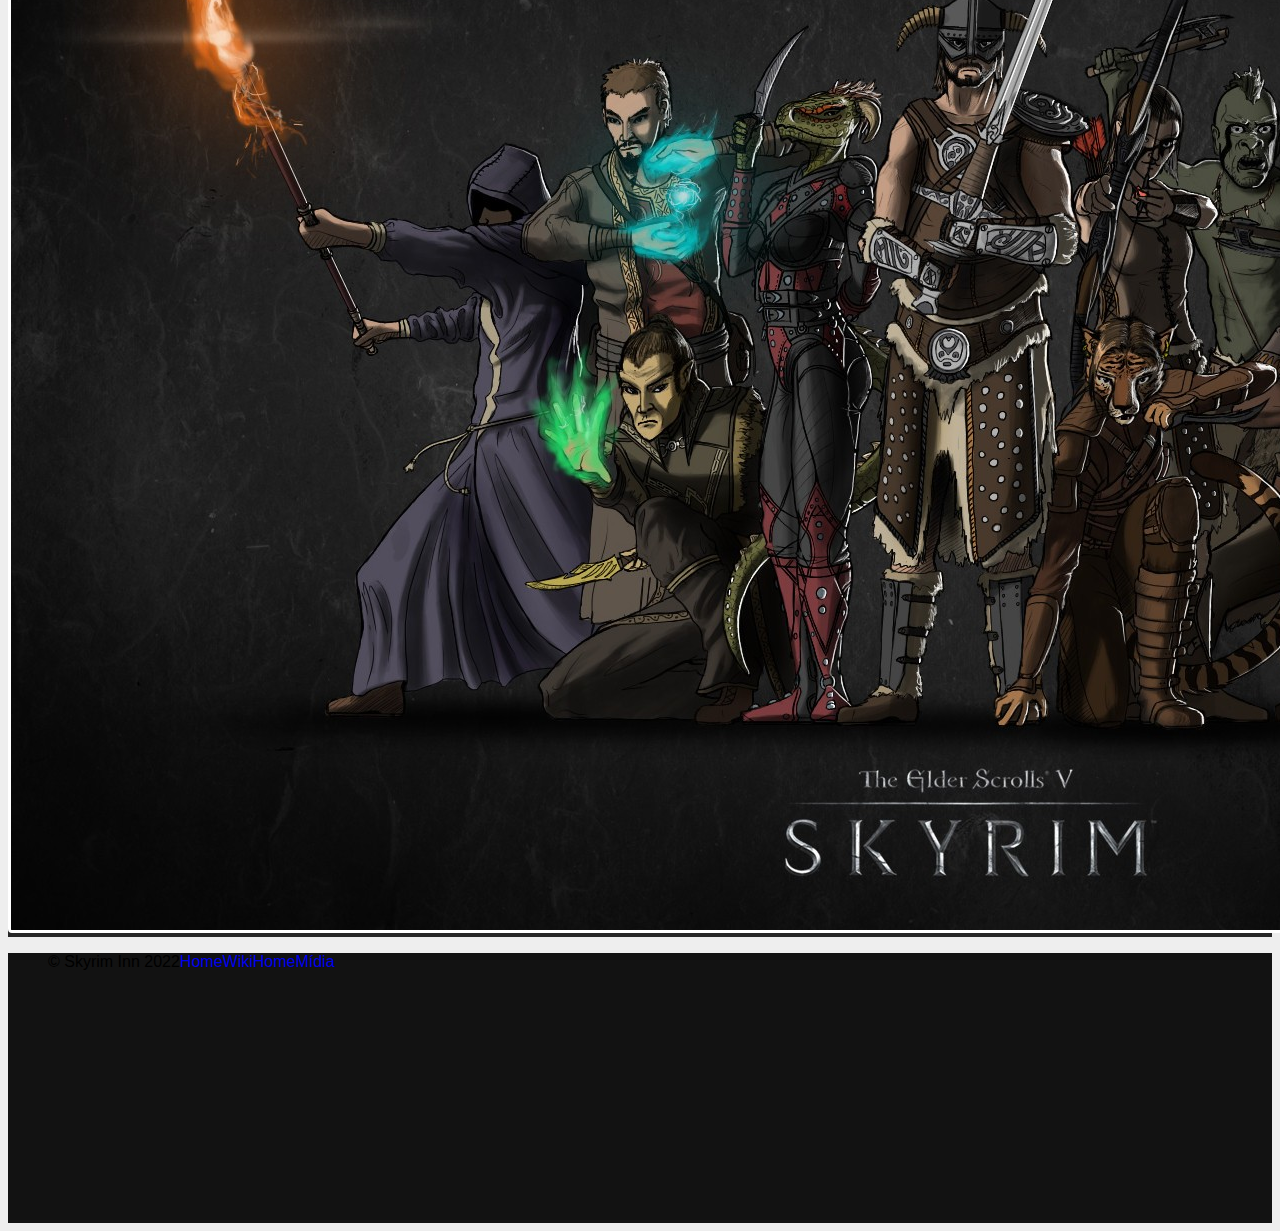
==== commit bb0bacce: "images wiki baixo" ====
--- a/wiki.html
+++ b/wiki.html
@@ -149,14 +149,14 @@
                             <ul class="listLocations p-2">
                                 
                                 <li class="itemsLocations"><a id="dawnstar" class="teste linkLocations" href=""><img width="32" src="./assets/svgMap/Dawnstar.svg" alt="">Dawnstar</a></li>
-                                <li class="itemsLocations"><a class="linkLocations" href=""><img width="32" src="./assets/svgMap/Solitude.svg" alt="">Falkreath</a></li>
-                                <li class="itemsLocations"><a class="linkLocations" href=""><img width="42" src="./assets/svgMap/MarkarthSide.svg" alt="">Markarth</a></li>
-                                <li class="itemsLocations"><a class="linkLocations" href=""><img width="32" src="./assets/svgMap/Morthal.svg" alt="">Morthal</a></li>
-                                <li class="itemsLocations"><a class="linkLocations" href=""><img width="32" src="./assets/svgMap/Riften.svg" alt="">Riften</a></li>
-                                <li class="itemsLocations"><a class="linkLocations" href=""><img width="32" src="./assets/svgMap/Solitude.svg" alt="">Solitude</a></li>
-                                <li class="itemsLocations"><a class="linkLocations" href=""><img width="32" src="./assets/svgMap/Whiterun.svg" alt="">Whiterun</a></li>
-                                <li class="itemsLocations"><a class="linkLocations" href=""><img width="32" src="./assets/svgMap/Windhelm.svg" alt="">Windhelm</a></li>
-                                <li class="itemsLocations"><a class="linkLocations" href=""><img width="32" src="./assets/svgMap/Winterhold.svg" alt="">Winterhold</a></li>
+                                <li class="itemsLocations"><a id="falkreath" class="linkLocations" href=""><img width="32" src="./assets/svgMap/Falkreath.svg" alt="">Falkreath</a></li>
+                                <li class="itemsLocations"><a id="markarth" class="linkLocations" href=""><img width="42" src="./assets/svgMap/MarkarthSide.svg" alt="">Markarth</a></li>
+                                <li class="itemsLocations"><a id="morthal" class="linkLocations" href=""><img width="32" src="./assets/svgMap/Morthal.svg" alt="">Morthal</a></li>
+                                <li class="itemsLocations"><a id="riften" class="linkLocations" href=""><img width="32" src="./assets/svgMap/Riften.svg" alt="">Riften</a></li>
+                                <li class="itemsLocations"><a id="solitude" class="linkLocations" href=""><img width="32" src="./assets/svgMap/Solitude.svg" alt="">Solitude</a></li>
+                                <li class="itemsLocations"><a id="whiterun" class="linkLocations" href=""><img width="32" src="./assets/svgMap/Whiterun.svg" alt="">Whiterun</a></li>
+                                <li class="itemsLocations"><a id="windhelm" class="linkLocations" href=""><img width="32" src="./assets/svgMap/Windhelm.svg" alt="">Windhelm</a></li>
+                                <li class="itemsLocations"><a id="winterhold" class="linkLocations" href=""><img width="32" src="./assets/svgMap/Winterhold.svg" alt="">Winterhold</a></li>
                                 
                                 
                                 
@@ -169,26 +169,72 @@
             </div>
 
             <hr>
-            <!-- ROW 3 -->
+    </section>
+
+    <section>
+        <div class="container bg-wiki">
             <div class="row p-3">
                 <div class="col-12 p-2">
 
                     <div>
-                        <h2>TESTE BAIXO</h2>
-                    </div>
-
-                    <div>
-                        <p>
-                            Lorem ipsum dolor sit amet consectetur adipisicing elit. Possimus praesentium nesciunt iusto repudiandae dolore, sapiente, odio iure ad obcaecati dolorum exercitationem quibusdam debitis vel autem nostrum sequi. Ut, voluptatibus beatae?
-                            Lorem ipsum dolor sit amet consectetur adipisicing elit. Possimus praesentium nesciunt iusto repudiandae dolore, sapiente, odio iure ad obcaecati dolorum exercitationem quibusdam debitis vel autem nostrum sequi. Ut, voluptatibus beatae?
-                            Lorem ipsum dolor sit amet consectetur adipisicing elit. Possimus praesentium nesciunt iusto repudiandae dolore, sapiente, odio iure ad obcaecati dolorum exercitationem quibusdam debitis vel autem nostrum sequi. Ut, voluptatibus beatae?
+                        <h2 class="titulo">Sobre Skyrim</h2>
+                    </div>
+
+                    <div>
+                        <p class="lead">
+                            The Elder Scrolls V: Skyrim é um RPG
+                            de ação , jogável a partir de uma
+                            perspectiva de primeira ou terceira
+                            pessoa . O jogador pode vagar
+                            livremente pela terra de Skyrim, um
+                            ambiente de mundo aberto que
+                            consiste em extensões selvagens,
+                            masmorras, cavernas, cidades, vilas,
+                            fortalezas e aldeias. Cada
+                            cidade e vila no mundo do jogo tem
+                            trabalhos como agricultura para o
+                            jogador. sistema de viagem rápida
+                            que permite que eles movam seu
+                            personagem imediatamente para um
+                            local previamente descoberto.
+                        
                         </p>
                     </div>
 
-                    <div>
-                        <img class="img-fluid" src="./assets/bg2.jpg" alt="">
-                    </div>
-
+
+                </div>
+            </div>
+
+            <div class="row d-flex justify-content-evenly">
+
+                <div class="col-5 p-3">
+                    <a href=""><img class="img-fluid" src="./assets/capa.jpg" alt=""></a>
+                </div>
+
+                <div class="col-5 p-3">
+                    <a href=""><img class="img-fluid" src="./assets/capa.jpg" alt=""></a>
+                </div>
+            </div>
+
+            <div class="row d-flex justify-content-evenly ">
+
+                <div class="col-5 p-3">
+                    <a href=""><img class="img-fluid" src="./assets/capa.jpg" alt=""></a>
+                </div>
+
+                <div class="col-5 p-3">
+                    <a href=""><img class="img-fluid" src="./assets/capa.jpg" alt=""></a>
+                </div>
+            </div>
+
+            <div class="row d-flex justify-content-evenly ">
+
+                <div class="col-5 p-3">
+                    <a href=""><img class="img-fluid" src="./assets/capa.jpg" alt=""></a>
+                </div>
+
+                <div class="col-5 p-3">
+                    <a href=""><img class="img-fluid" src="./assets/capa.jpg" alt=""></a>
                 </div>
             </div>
 
--- a/css/styles/wiki.css
+++ b/css/styles/wiki.css
@@ -46,4 +46,22 @@
 
 .linkLocations:hover {
     color: #ff0000;
-}+}
+
+
+/* BAIXO WIKI */
+.bg-wiki {
+    background-color: #272727;
+    color: #eee;
+}
+
+.bg-wiki img {
+    border: 3px solid #fff;
+    border-radius: 4px;
+    transition: all 0.2s ease-in-out;
+}
+
+.bg-wiki img:hover {
+    opacity: 0.6;
+}
+
